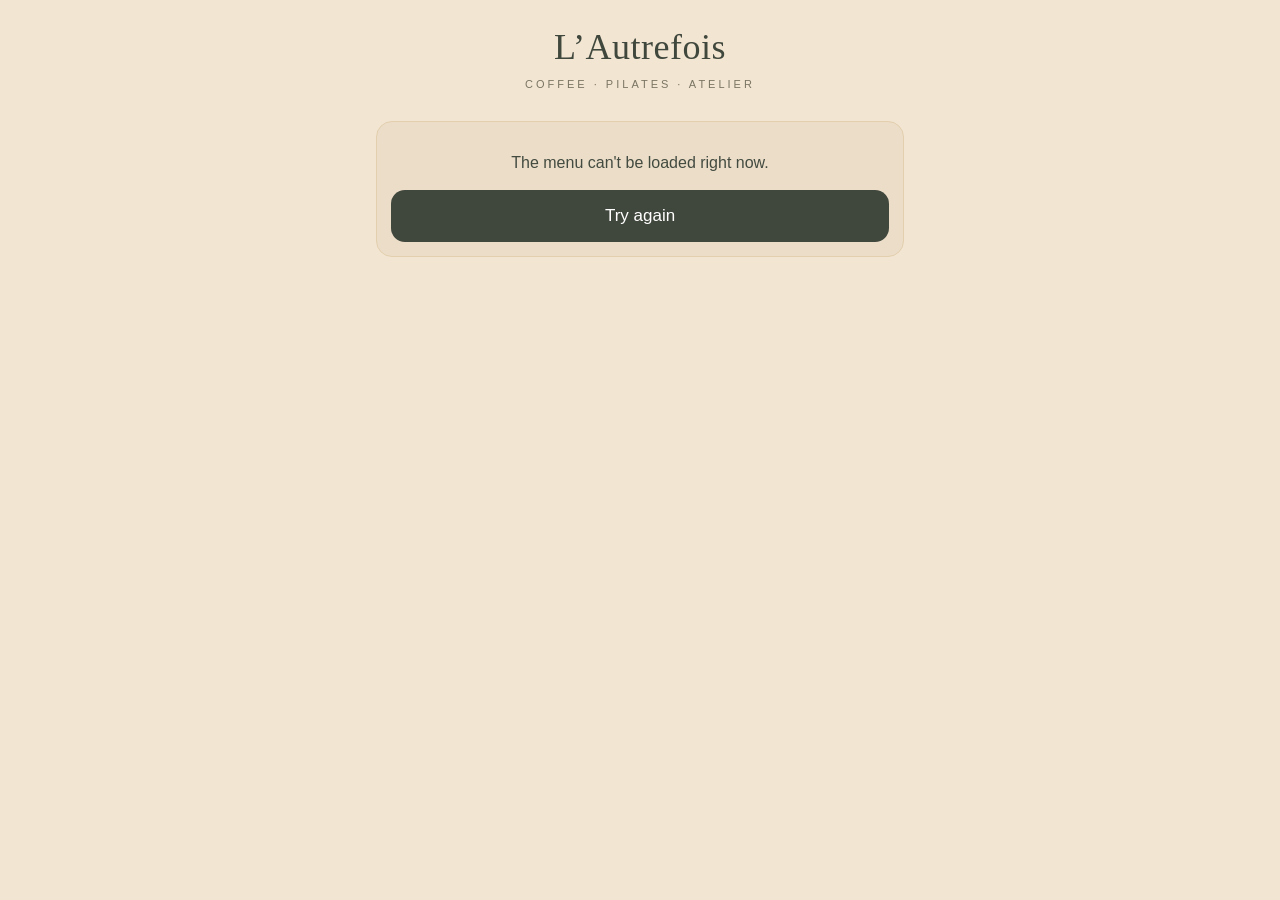
==== menu.html @ 442a9c5d "View-only menu page (menu.html), always in sync with the POS Co-Authored-By: Claude Opus 5.5 <norepl" ====
<!DOCTYPE html>
<html lang="en">
<head>
<meta charset="utf-8">
<meta name="viewport" content="width=device-width, initial-scale=1, viewport-fit=cover">
<meta name="theme-color" content="#f2e5d2">
<title>L'Autrefois · Menu</title>
<link rel="icon" href="icon.svg" type="image/svg+xml">
<link rel="stylesheet" href="guest.css">
</head>
<body class="menu-only">
<header>
  <h1 class="serif" id="shop">L’Autrefois</h1>
  <small id="tagline">COFFEE · PILATES · ATELIER</small>
</header>
<main id="main">
  <div class="card center mute">Loading the menu…</div>
</main>
<script src="config.js"></script>
<script type="module" src="menu.js"></script>
</body>
</html>
---- guest.css ----
/* Customer page: same look as the café menu (cream, olive green, serif titles). */
:root {
  --bg: #f2e5d2; --card: #ebddc8; --ink: #434b40; --mute: #7a7462; --accent: #40473c; --line: #e3cfae;
  --on-accent: #fff; --warn: #b5651d; --danger: #a3402f; --ok: #4f7a3a; --star: #e0a526;
  color-scheme: light;
}
@media (prefers-color-scheme: dark) {
  :root:not([data-theme="light"]) {
    --bg: #241a16; --card: #2f231d; --ink: #f3e6d0; --mute: #b39d86; --accent: #7f8d73; --line: #43342b;
    --on-accent: #fff; --danger: #e07a66; --ok: #9fc28a; color-scheme: dark;
  }
}
* { box-sizing: border-box; }
html { -webkit-text-size-adjust: 100%; }
body {
  margin: 0; background: var(--bg); color: var(--ink);
  font: 16px/1.4 -apple-system, "Segoe UI", Roboto, sans-serif;
  padding: env(safe-area-inset-top, 0px) 0 calc(150px + env(safe-area-inset-bottom, 0px));
  overflow-x: clip;
}
h1, h2, h3, .serif { font-family: Georgia, "Times New Roman", serif; font-weight: 400; }
button { font: inherit; cursor: pointer; color: inherit; }
[hidden] { display: none !important; }
header { text-align: center; padding: 22px 16px 6px; }
header h1 { font-size: 36px; margin: 0; letter-spacing: .5px; color: var(--accent); }
header small { letter-spacing: 3px; color: var(--mute); font-size: 11px; text-transform: uppercase; }
.tablechip { display: table; margin: 10px auto 0; background: var(--accent); color: var(--on-accent); border-radius: 20px; padding: 5px 16px; font-size: 15px; }
main { max-width: 560px; margin: 0 auto; padding: 8px 16px; }
h2 { color: var(--accent); font-size: 24px; margin: 20px 0 6px; }
.mute { color: var(--mute); }
.small { font-size: 13px; }
.center { text-align: center; }
.card { background: var(--card); border: 1px solid var(--line); border-radius: 16px; padding: 14px; margin: 12px 0; }
.follow { display: block; text-align: center; background: var(--card); border: 1px solid var(--line); border-radius: 14px; padding: 10px; margin: 6px 0; color: var(--ink); text-decoration: none; font-size: 14px; }
.follow b { color: var(--accent); }
.follow.solid { background: var(--accent); color: var(--on-accent); border: 0; }
.follow.solid b { color: inherit; }

/* Menu */
.chips { display: flex; gap: 8px; overflow-x: auto; padding: 10px 0; position: sticky; top: 0; background: var(--bg); z-index: 5; scrollbar-width: none; }
.chips::-webkit-scrollbar { display: none; }
.chip { flex: none; border: 1px solid var(--line); background: var(--card); border-radius: 20px; padding: 7px 14px; font-size: 14px; }
.chip.on { background: var(--accent); border-color: var(--accent); color: var(--on-accent); }
.item { display: flex; align-items: center; gap: 10px; padding: 12px 0; border-bottom: 1px dashed var(--line); }
.item .n { flex: 1; min-width: 0; }
.item .n b { font-weight: 500; }
.item .n i { display: block; color: var(--mute); font-size: 13px; font-style: normal; }
.item.off { opacity: .5; }
.price { color: var(--accent); font-family: Georgia, serif; white-space: nowrap; }
.qty { display: flex; align-items: center; gap: 8px; }
.qty b { min-width: 16px; text-align: center; }
.qb { width: 34px; height: 34px; border-radius: 50%; border: 1px solid var(--accent); background: transparent; color: var(--accent); font-size: 19px; line-height: 1; padding: 0; flex: none; }
.qb.add { background: var(--accent); color: var(--on-accent); }
.pill { display: inline-block; padding: 2px 10px; border-radius: 12px; font-size: 12px; background: var(--line); color: var(--ink); }
.pill.accent { background: var(--accent); color: var(--on-accent); }
.pill.ok { background: var(--ok); color: #fff; }
.pill.warn { background: var(--warn); color: #fff; }
.pill.danger { background: var(--danger); color: #fff; }

/* Buttons and forms */
.btn { display: block; width: 100%; background: var(--accent); color: var(--on-accent); border: 0; border-radius: 14px; padding: 14px; font-size: 17px; margin-top: 10px; }
.btn.alt { background: transparent; color: var(--accent); border: 1px solid var(--accent); }
.btn.danger { background: var(--danger); }
.btn:disabled { opacity: .5; }
.grid { display: grid; grid-template-columns: 1fr 1fr; gap: 10px; }
.opt { background: var(--card); border: 1px solid var(--line); border-radius: 14px; padding: 14px 8px; text-align: center; font-size: 15px; }
.opt.on { border-color: var(--accent); background: var(--accent); color: var(--on-accent); }
.opt span { display: block; font-size: 26px; margin-bottom: 2px; }
.optline { display: flex; align-items: center; gap: 10px; padding: 10px 12px; border: 1px solid var(--line); border-radius: 12px; margin: 6px 0; background: var(--bg); }
.optline.on { border-color: var(--accent); box-shadow: inset 0 0 0 1px var(--accent); }
.optline input { width: 20px; height: 20px; accent-color: var(--accent); margin: 0; flex: none; }
.optline .grow { flex: 1; }
textarea, input[type=text], input[type=tel], input[type=date], select {
  width: 100%; background: var(--bg); color: var(--ink); border: 1px solid var(--line); border-radius: 12px;
  padding: 12px; font: inherit; margin-top: 8px;
}
.card textarea, .card input, .card select { background: var(--bg); }
.lbl { display: block; margin-top: 12px; font-size: 13px; color: var(--mute); }
.row { display: flex; justify-content: space-between; align-items: center; gap: 10px; padding: 5px 0; }
.row > :first-child { min-width: 0; }
.total { font-size: 22px; border-top: 1px solid var(--line); margin-top: 8px; padding-top: 10px; }
.stars { display: flex; }
.stars button { background: none; border: 0; font-size: 32px; color: var(--line); padding: 0 2px; line-height: 1; }
.stars button.on { color: var(--star); }
.fb { display: flex; justify-content: space-between; align-items: center; gap: 8px; padding: 6px 0; flex-wrap: wrap; }

/* Requests status */
.status { display: flex; align-items: center; gap: 10px; padding: 8px 0; border-bottom: 1px dashed var(--line); }
.status:last-child { border-bottom: 0; }
.status .grow { flex: 1; min-width: 0; }

/* Bottom bar, cart, sheet, toast */
nav { position: fixed; left: 0; right: 0; bottom: 0; background: var(--card); border-top: 1px solid var(--line); display: flex; padding-bottom: env(safe-area-inset-bottom, 0px); z-index: 20; }
nav button { flex: 1; background: none; border: 0; color: var(--mute); padding: 9px 0 7px; font-size: 12px; }
nav button span { display: block; font-size: 22px; }
nav button.on { color: var(--accent); font-weight: 600; }
.cartbar { position: fixed; left: 12px; right: 12px; bottom: calc(66px + env(safe-area-inset-bottom, 0px)); max-width: 536px; margin: 0 auto; background: var(--accent); color: var(--on-accent); border-radius: 16px; padding: 14px 16px; display: flex; justify-content: space-between; gap: 10px; z-index: 15; border: 0; font-size: 16px; box-shadow: 0 6px 20px rgba(0,0,0,.2); }
.overlay { position: fixed; inset: 0; background: rgba(0,0,0,.45); z-index: 40; display: flex; align-items: flex-end; justify-content: center; }
.sheet { background: var(--bg); width: 100%; max-width: 560px; max-height: 88vh; overflow-y: auto; border-radius: 20px 20px 0 0; padding: 18px 16px calc(18px + env(safe-area-inset-bottom, 0px)); }
.sheet h3 { margin: 0 0 4px; font-size: 22px; color: var(--accent); }
.sheet .x { float: right; width: 36px; height: 36px; border-radius: 50%; border: 1px solid var(--line); background: var(--card); font-size: 18px; line-height: 1; }
.toast { position: fixed; top: calc(12px + env(safe-area-inset-top, 0px)); left: 50%; transform: translateX(-50%); background: var(--accent); color: var(--on-accent); padding: 10px 18px; border-radius: 20px; z-index: 60; display: none; max-width: 90%; text-align: center; box-shadow: 0 4px 14px rgba(0,0,0,.2); }
.toast.bad { background: var(--danger); }
.foot { text-align: center; color: var(--mute); font-size: 13px; margin: 26px 0 8px; }
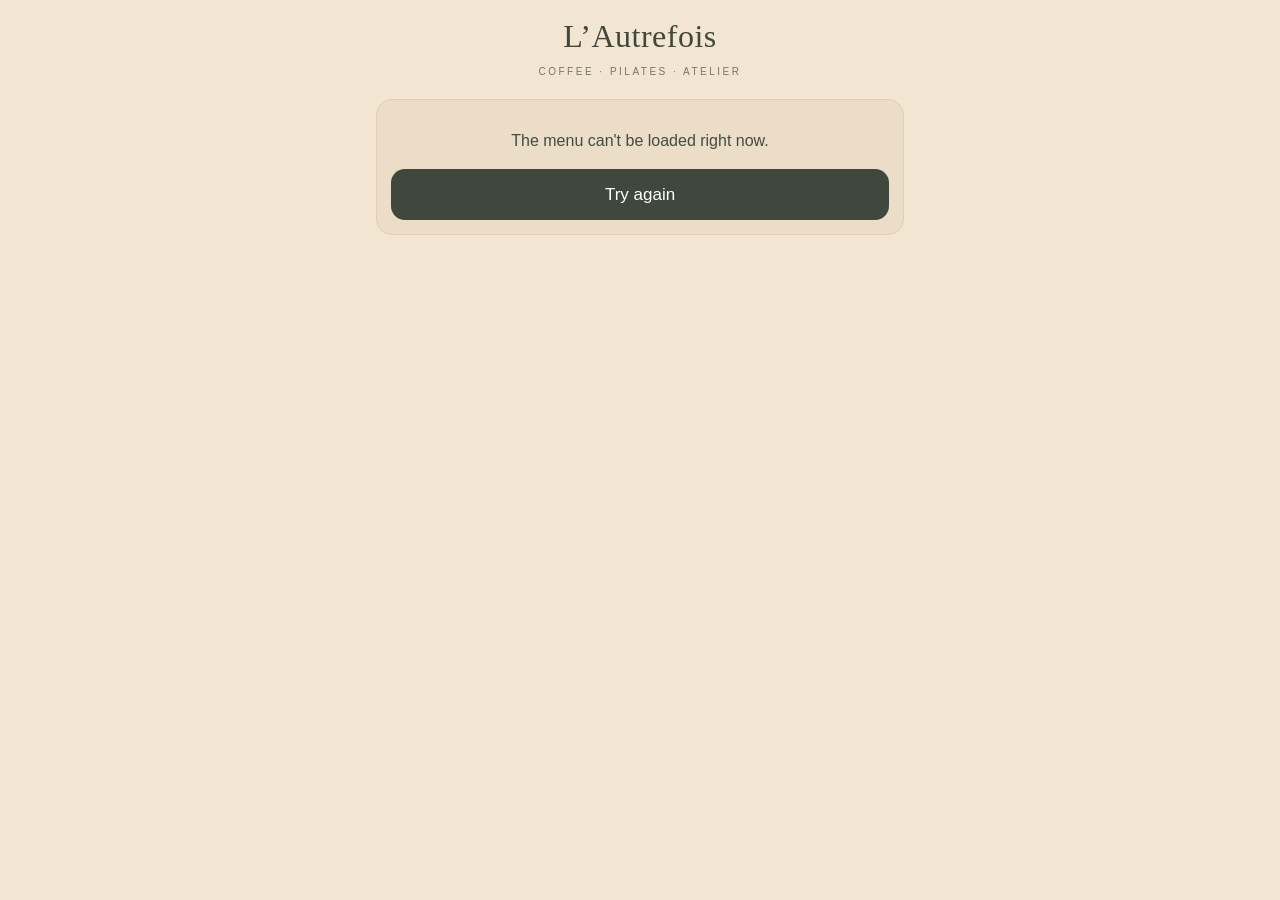
==== commit b0340605: "Publish table page: one-tap waiter requests, compact layout, cart suggestions Generated from shiniga" ====
--- a/menu.html
+++ b/menu.html
@@ -6,7 +6,7 @@
 <meta name="theme-color" content="#f2e5d2">
 <title>L'Autrefois · Menu</title>
 <link rel="icon" href="icon.svg" type="image/svg+xml">
-<link rel="stylesheet" href="guest.css">
+<link rel="stylesheet" href="guest.css?v=9c13e4cc">
 </head>
 <body class="menu-only">
 <header>
@@ -16,7 +16,7 @@
 <main id="main">
   <div class="card center mute">Loading the menu…</div>
 </main>
-<script src="config.js"></script>
-<script type="module" src="menu.js"></script>
+<script src="config.js?v=mw43nkrg"></script>
+<script type="module" src="menu.js?v=0e5a0532"></script>
 </body>
 </html>
--- a/guest.css
+++ b/guest.css
@@ -102,3 +102,27 @@
 .toast { position: fixed; top: calc(12px + env(safe-area-inset-top, 0px)); left: 50%; transform: translateX(-50%); background: var(--accent); color: var(--on-accent); padding: 10px 18px; border-radius: 20px; z-index: 60; display: none; max-width: 90%; text-align: center; box-shadow: 0 4px 14px rgba(0,0,0,.2); }
 .toast.bad { background: var(--danger); }
 .foot { text-align: center; color: var(--mute); font-size: 13px; margin: 26px 0 8px; }
+
+/* Compact waiter tab: fits one phone screen, keeps logo, Instagram and footer */
+header { padding: 14px 16px 2px; }
+header h1 { font-size: 32px; }
+header small { font-size: 10px; letter-spacing: 2.5px; }
+.tablechip { margin-top: 6px; padding: 3px 14px; font-size: 14px; }
+main { padding-top: 4px; }
+.follow { padding: 8px; font-size: 13px; margin: 4px 0; }
+.waiter-grid { grid-template-columns: 1fr 1fr 1fr; gap: 8px; }
+.waiter-grid .opt { padding: 8px 4px; font-size: 13px; line-height: 1.2; min-height: 84px; display: flex; flex-direction: column; align-items: center; justify-content: center; }
+.waiter-grid .opt span { font-size: 26px; margin-bottom: 3px; }
+.linkbtn { display: block; margin: 10px auto 0; background: none; border: 0; color: var(--mute); text-decoration: underline; font-size: 14px; }
+.waiter-title { margin: 8px 0 8px !important; font-size: 20px; }
+.waiter-title small { font-family: -apple-system, "Segoe UI", Roboto, sans-serif; font-size: 14px; color: var(--mute); margin-left: 6px; }
+.foot { margin: 14px 0 4px; font-size: 12px; }
+
+/* "Goes well with your order" (cart) */
+.sug { margin-top: 12px; }
+.sug .t { font-size: 13px; color: var(--mute); margin: 0 0 6px; }
+.sug .r { display: flex; gap: 8px; }
+.sug button { flex: 1; min-width: 0; background: var(--bg); border: 1px solid var(--line); border-radius: 12px; padding: 8px 4px; font-size: 13px; line-height: 1.25; color: var(--ink); }
+.sug button b { display: block; font-weight: 500; }
+.sug button span { color: var(--accent); font-family: Georgia, serif; }
+.sug button i { display: block; font-style: normal; color: var(--accent); font-size: 20px; line-height: 1; margin-top: 3px; }
